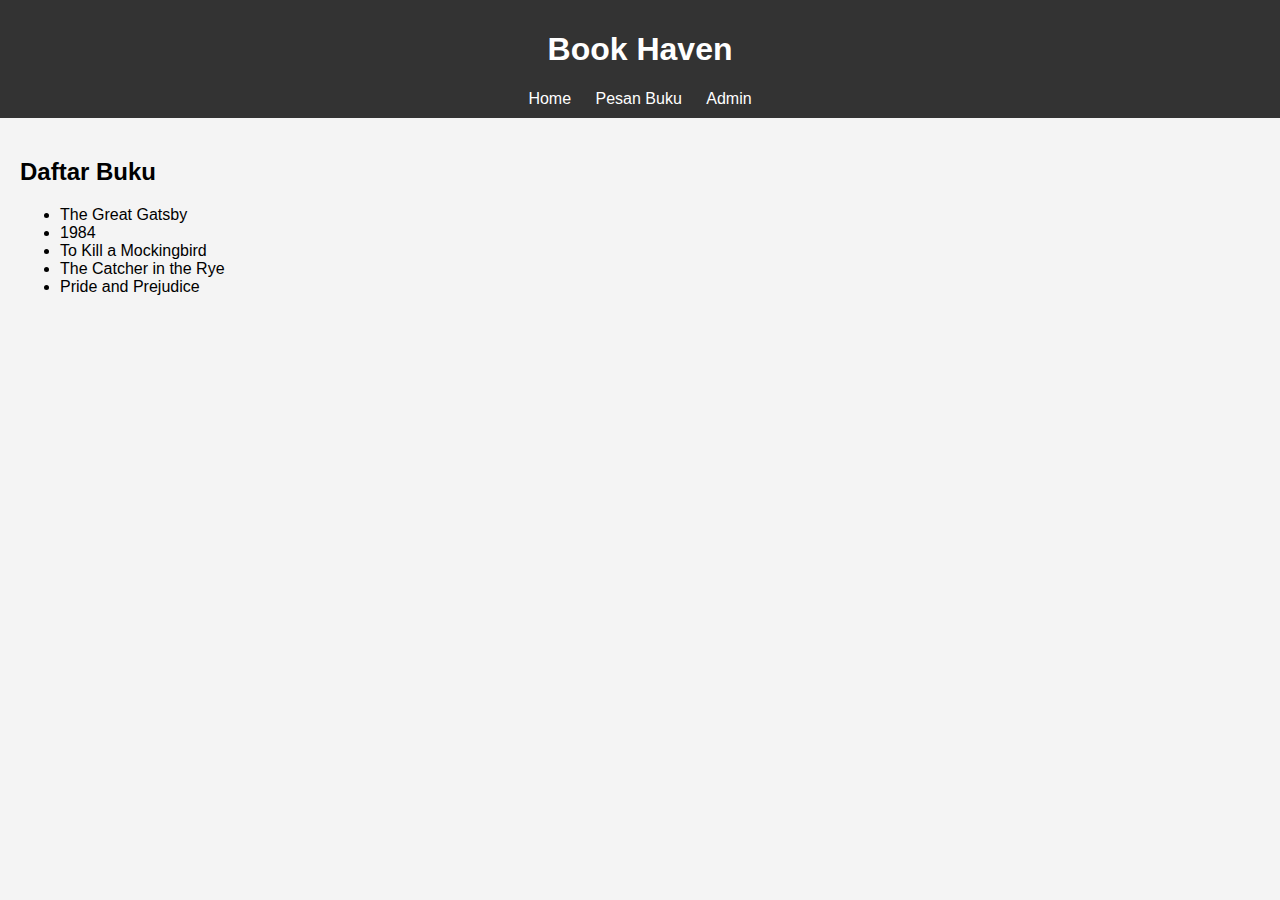
==== index.html @ f489c0f9 "Add files via upload" ====
<!DOCTYPE html>
<html lang="en">
<head>
    <meta charset="UTF-8">
    <meta name="viewport" content="width=device-width, initial-scale=1.0">
    <title>Toko Buku Murah - Home</title>
    <link rel="stylesheet" href="style.css">
</head>
<body>
    <header>
        <h1>Book Haven</h1>
        <nav>
            <a href="index.html">Home</a>
            <a href="pesan.html">Pesan Buku</a>
            <a href="admin.html">Admin</a>
        </nav>
    </header>
    <main>
        <h2>Daftar Buku</h2>
        <ul id="book-list">
        </ul>
    </main>
    <script src="script.js"></script>
</body>
</html>
---- style.css ----
body {
    font-family: Arial, sans-serif;
    margin: 0;
    padding: 0;
    background-color: #f4f4f4;
}

header {
    background-color: #333;
    color: #fff;
    padding: 10px 0;
    text-align: center;
}

header nav a {
    color: #fff;
    text-decoration: none;
    margin: 0 10px;
}

main {
    padding: 20px;
}

form {
    display: flex;
    flex-direction: column;
    max-width: 400px;
    margin: auto;
}

form label, form input, form button {
    margin-bottom: 10px;
}
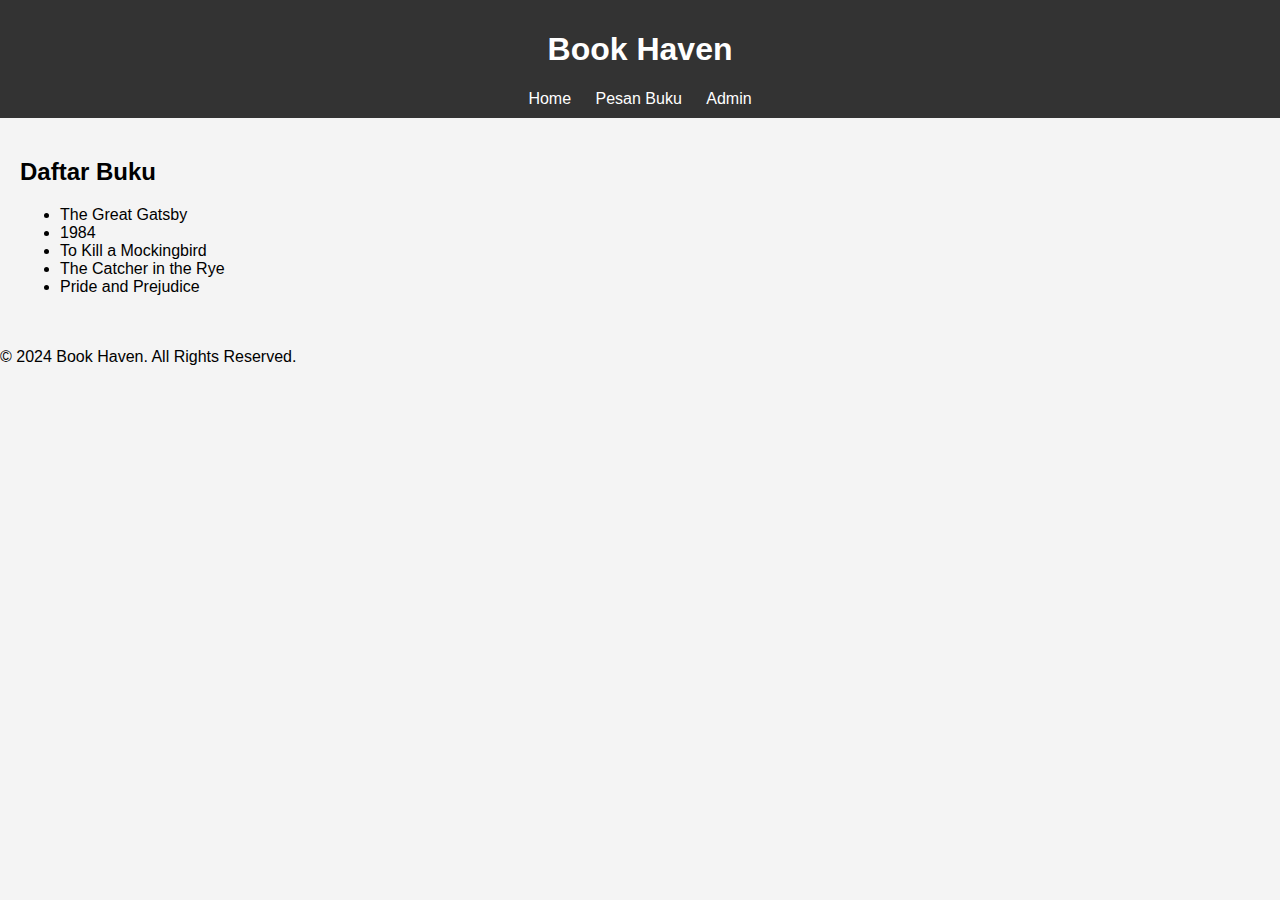
==== commit 1e62ef60: "Update index.html" ====
--- a/index.html
+++ b/index.html
@@ -3,7 +3,7 @@
 <head>
     <meta charset="UTF-8">
     <meta name="viewport" content="width=device-width, initial-scale=1.0">
-    <title>Toko Buku Murah - Home</title>
+    <title>Book Haven - Home</title>
     <link rel="stylesheet" href="style.css">
 </head>
 <body>
@@ -18,8 +18,12 @@
     <main>
         <h2>Daftar Buku</h2>
         <ul id="book-list">
+            <!-- Daftar buku akan dimuat di sini oleh JavaScript -->
         </ul>
     </main>
+    <footer>
+        <p>&copy; 2024 Book Haven. All Rights Reserved.</p>
+    </footer>
     <script src="script.js"></script>
 </body>
 </html>
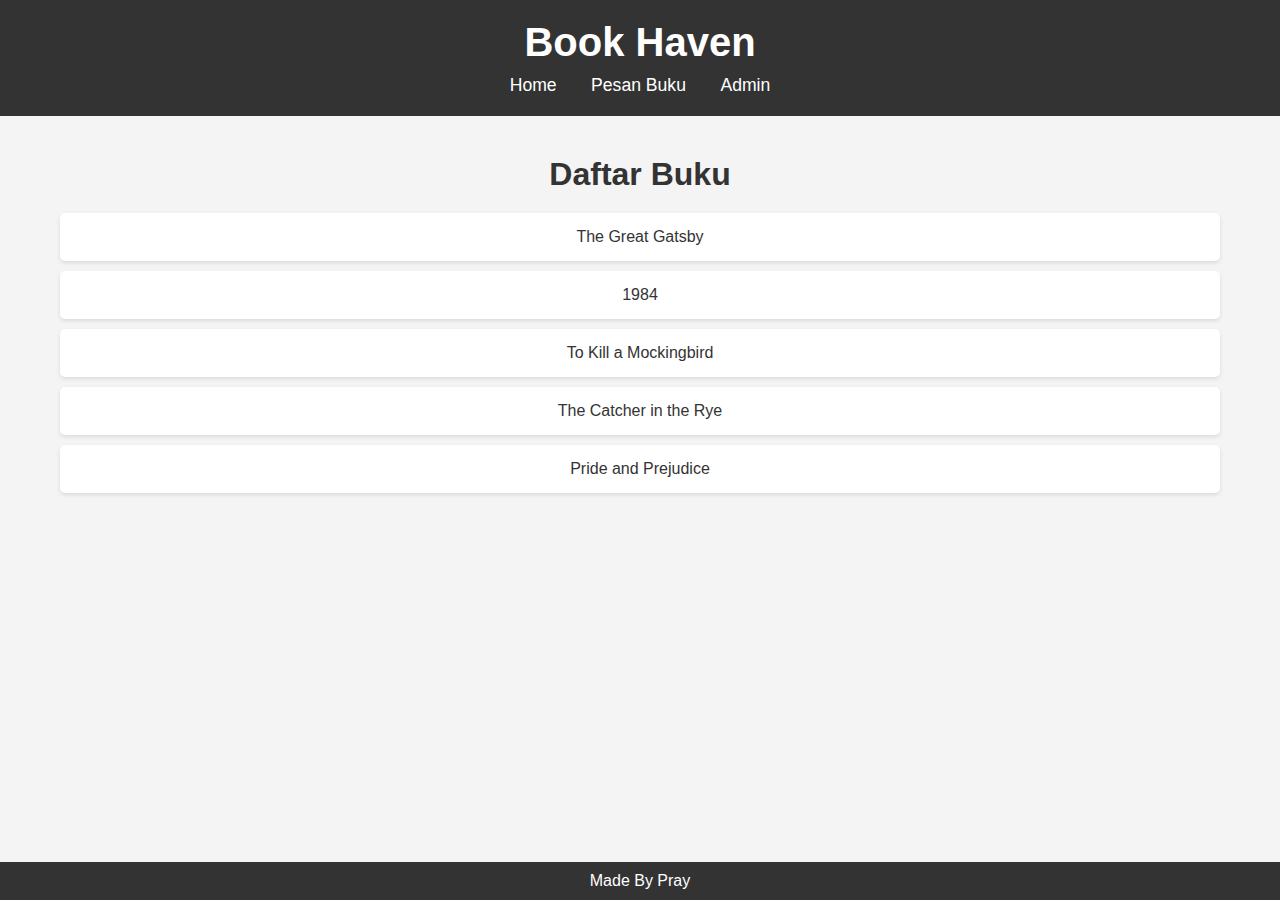
==== commit 153bdf18: "Update index.html" ====
--- a/index.html
+++ b/index.html
@@ -22,7 +22,7 @@
         </ul>
     </main>
     <footer>
-        <p>&copy; 2024 Book Haven. All Rights Reserved.</p>
+        <p>Made By Pray</p>
     </footer>
     <script src="script.js"></script>
 </body>
--- a/style.css
+++ b/style.css
@@ -32,3 +32,95 @@
 form label, form input, form button {
     margin-bottom: 10px;
 }
+
+/* Reset CSS */
+* {
+    margin: 0;
+    padding: 0;
+    box-sizing: border-box;
+}
+
+/* Body Style */
+body {
+    font-family: 'Arial', sans-serif;
+    background-color: #f4f4f4;
+    color: #333;
+}
+
+/* Header Style */
+header {
+    background-color: #333;
+    color: #fff;
+    padding: 20px 0;
+    text-align: center;
+}
+
+header h1 {
+    font-size: 2.5em;
+    margin-bottom: 10px;
+}
+
+header nav a {
+    color: #fff;
+    text-decoration: none;
+    margin: 0 15px;
+    font-size: 1.1em;
+}
+
+header nav a:hover {
+    text-decoration: underline;
+}
+
+/* Main Style */
+main {
+    padding: 40px 20px;
+    max-width: 1200px;
+    margin: auto;
+    text-align: center;
+}
+
+main h2 {
+    font-size: 2em;
+    margin-bottom: 20px;
+}
+
+#book-list {
+    list-style-type: none;
+    padding: 0;
+}
+
+#book-list li {
+    background-color: #fff;
+    padding: 15px;
+    margin: 10px 0;
+    border-radius: 5px;
+    box-shadow: 0 2px 4px rgba(0, 0, 0, 0.1);
+}
+
+/* Footer Style */
+footer {
+    background-color: #333;
+    color: #fff;
+    text-align: center;
+    padding: 10px 0;
+    position: absolute;
+    bottom: 0;
+    width: 100%;
+}
+
+/* Responsive Design */
+@media (max-width: 768px) {
+    header nav a {
+        display: block;
+        margin: 5px 0;
+    }
+
+    main {
+        padding: 20px 10px;
+    }
+
+    #book-list li {
+        font-size: 1em;
+    }
+}
+
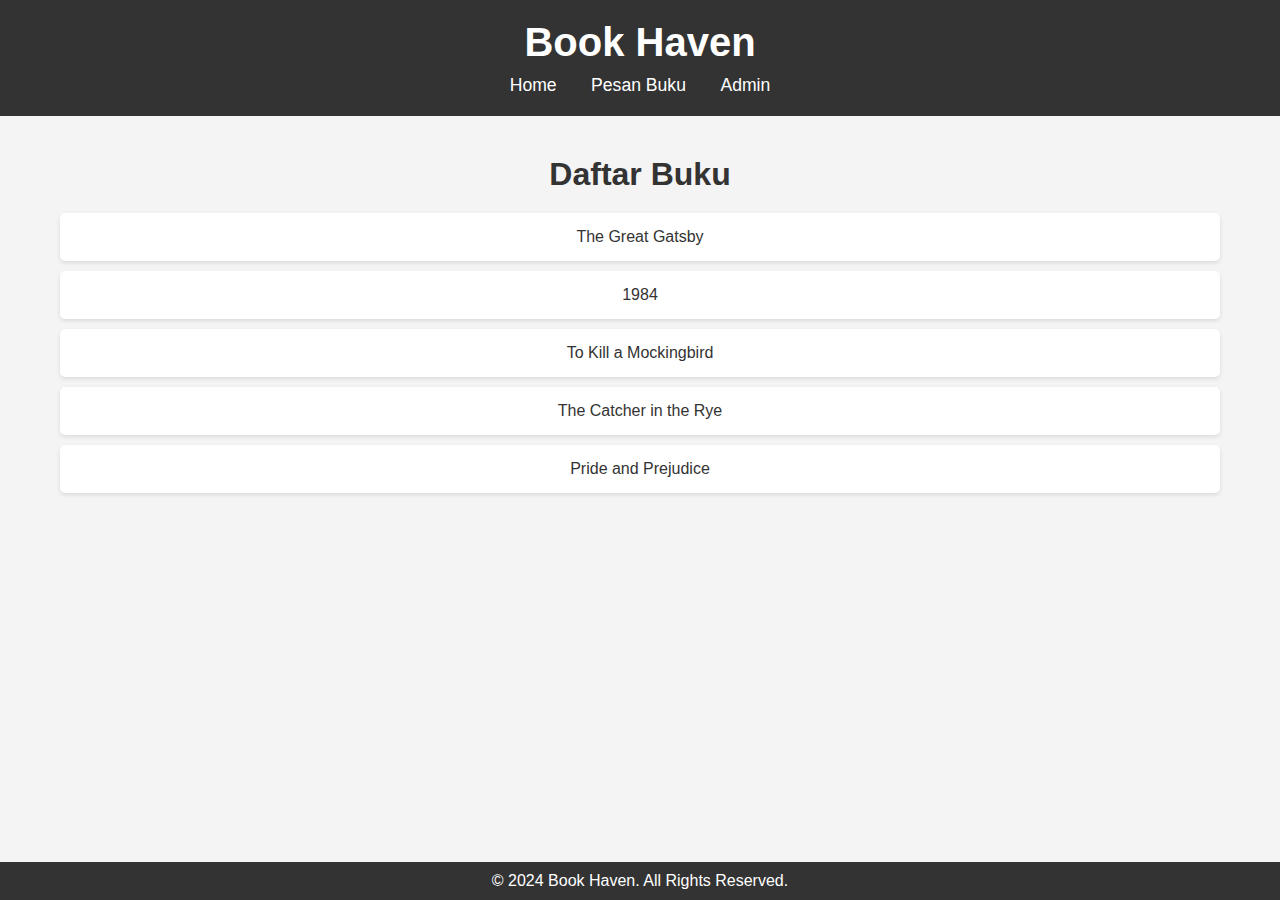
==== commit ade5b7e1: "Update index.html" ====
--- a/index.html
+++ b/index.html
@@ -22,7 +22,7 @@
         </ul>
     </main>
     <footer>
-        <p>Made By Pray</p>
+        <p>&copy; 2024 Book Haven. All Rights Reserved.</p>
     </footer>
     <script src="script.js"></script>
 </body>
